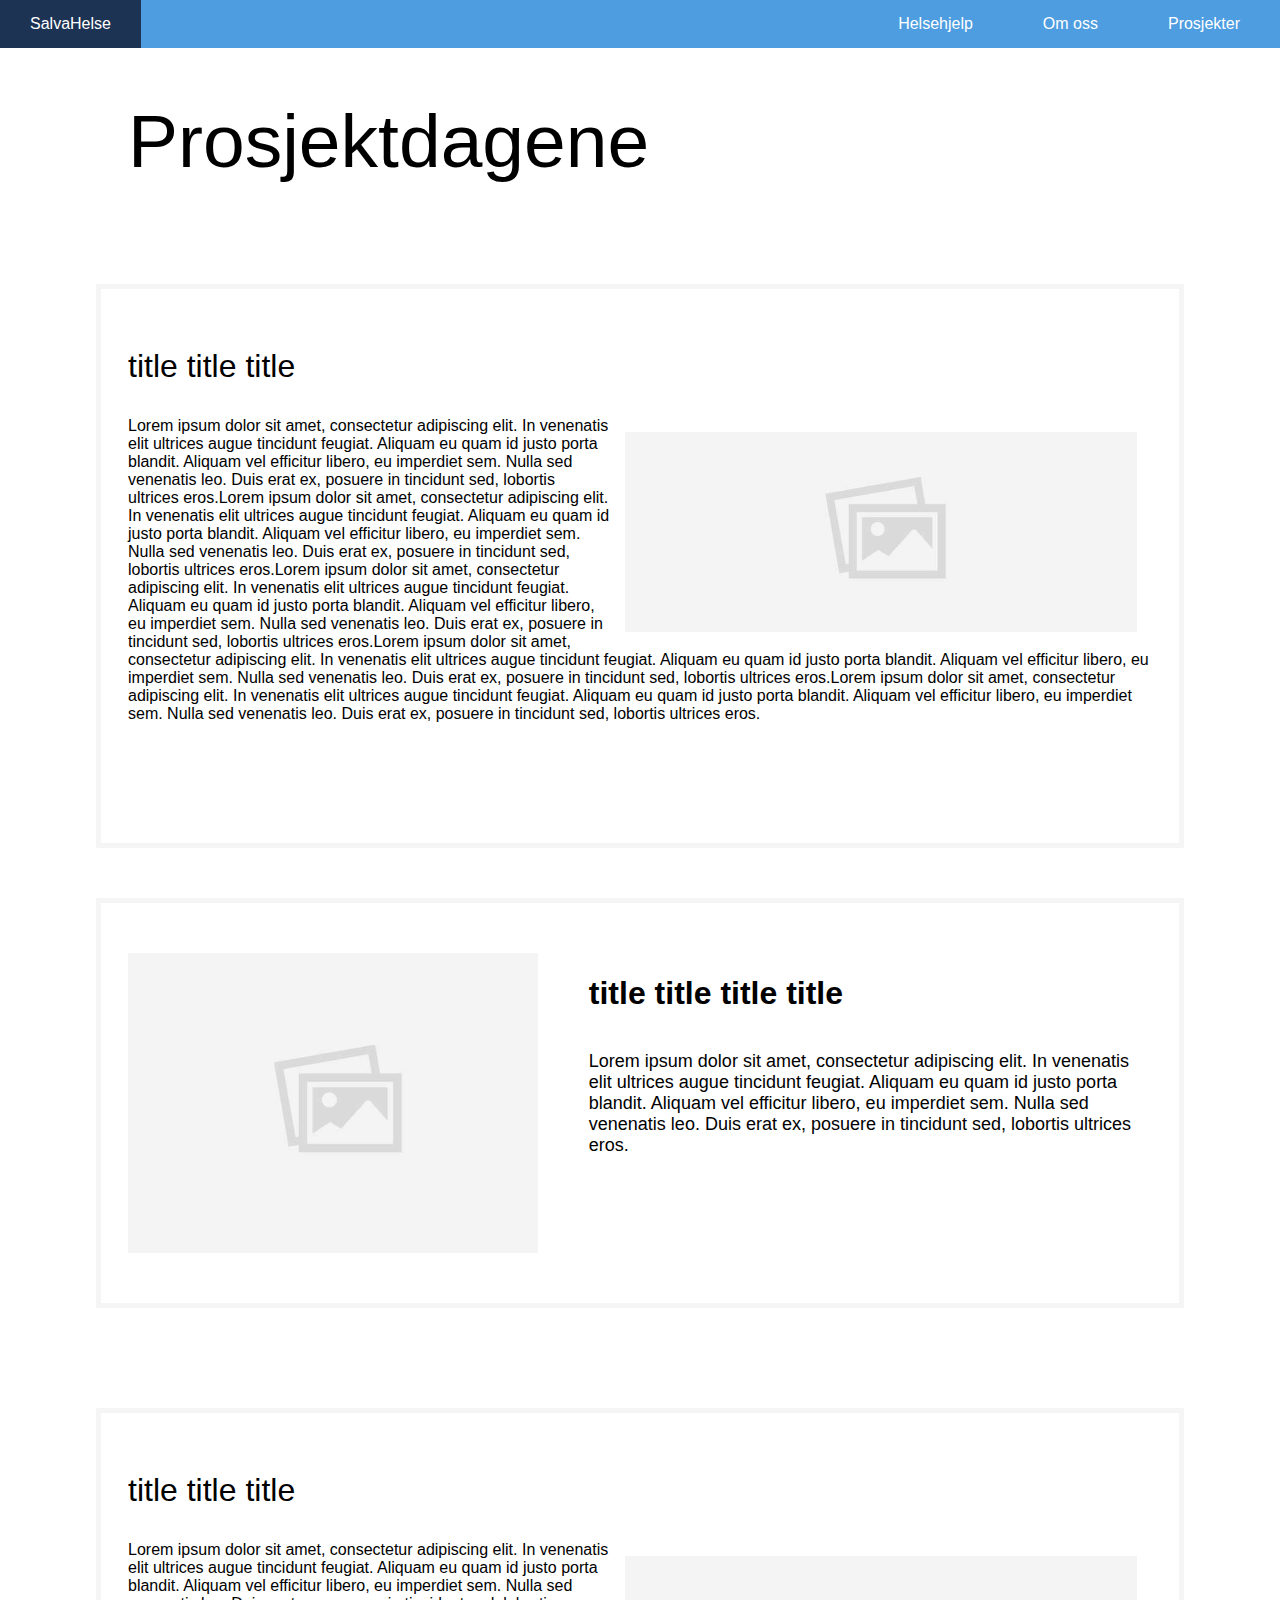
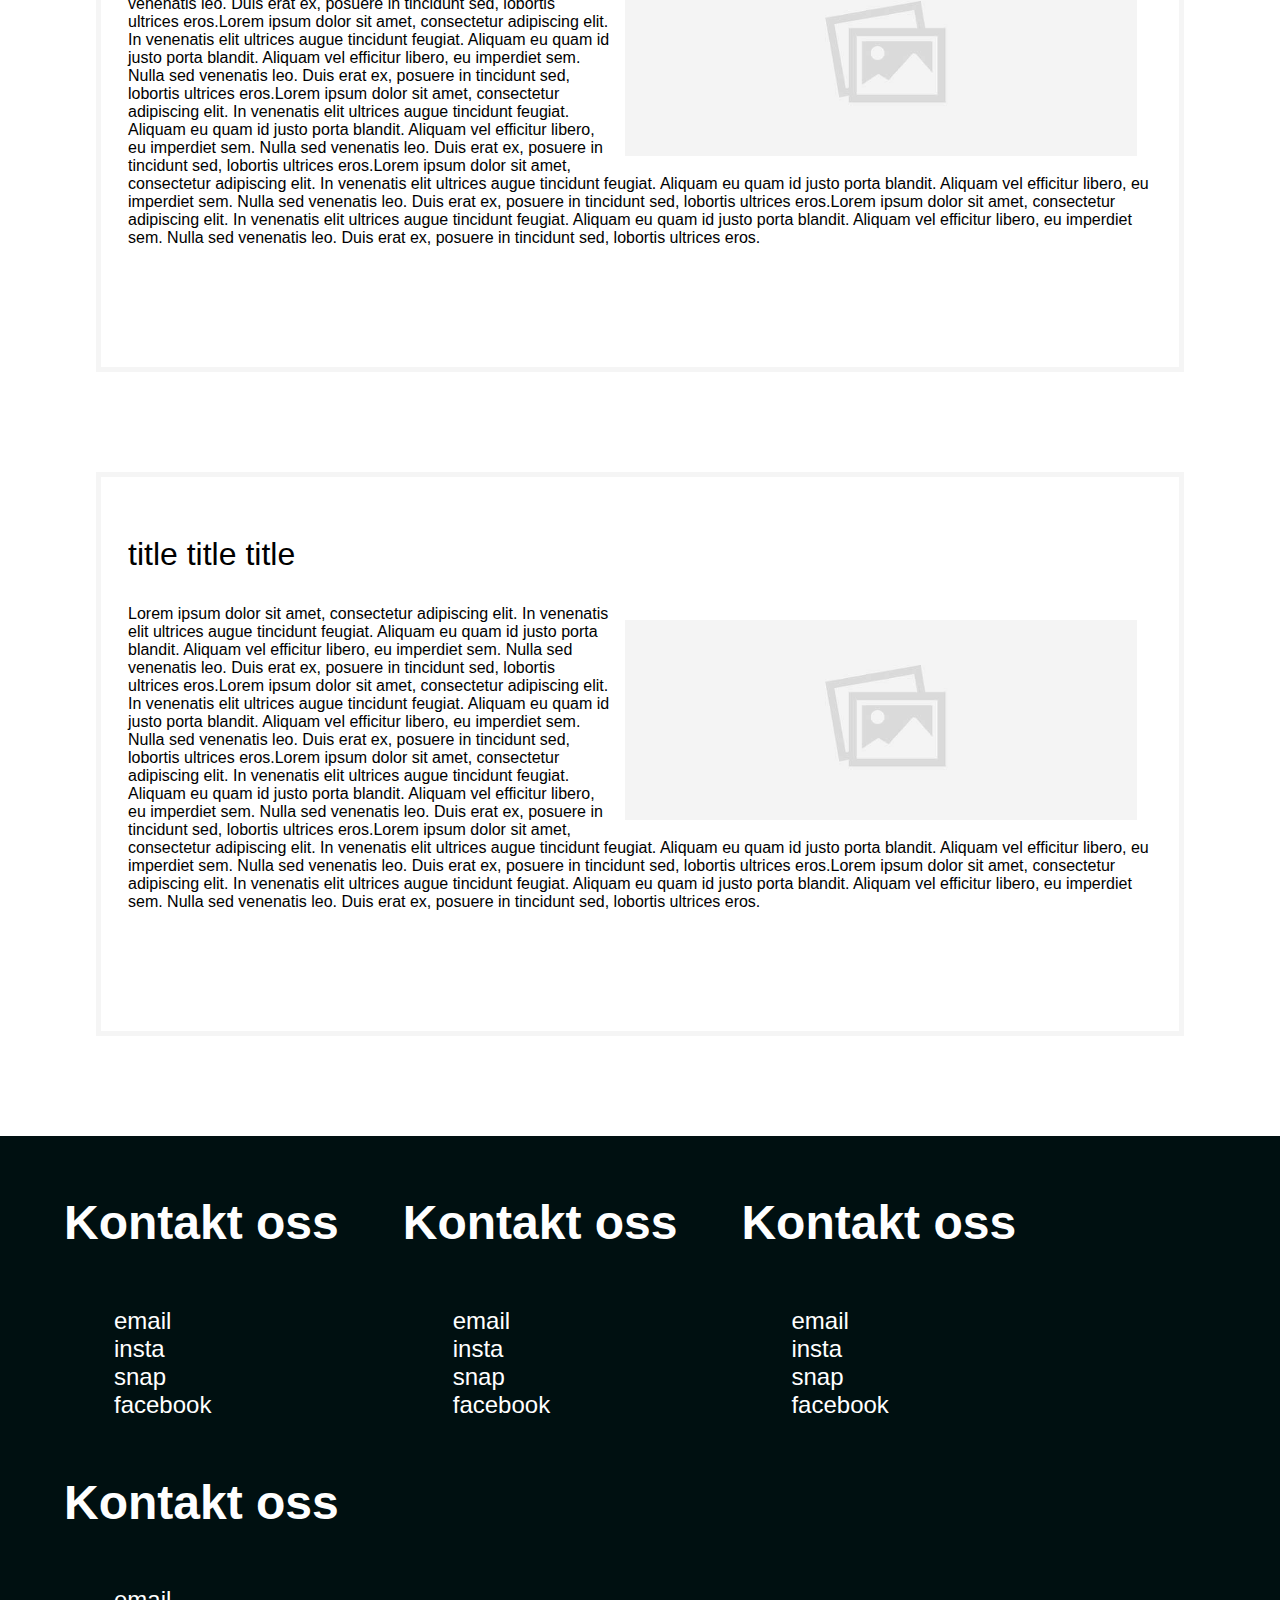
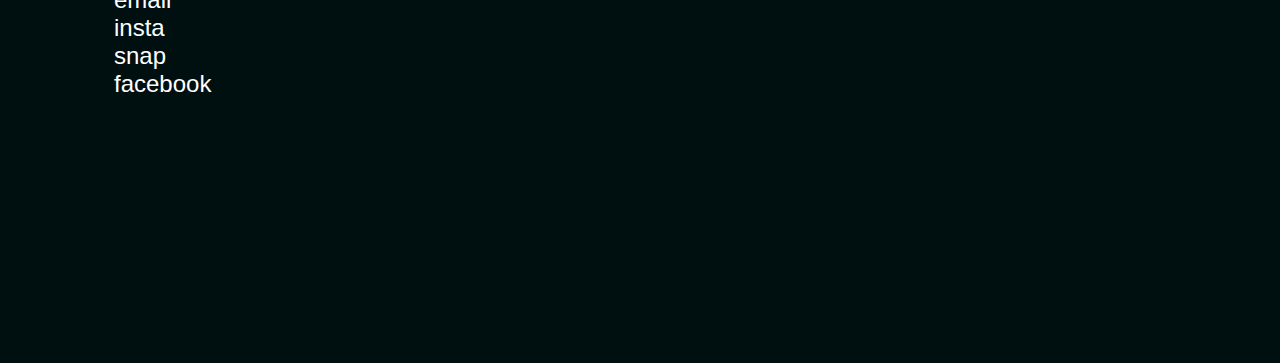
==== sub1.html @ 9a724789 "Add files via upload" ====
<!DOCTYPE html>
<html>
    <header>
        <meta charset="UTF-8">
        <title>...</title>
    </header>
    <body>
        <ul id="Ulbar">
            <li id="PsykiskHelse"><a href="#">SalvaHelse</a></li>
            <li class="NavBar"><a href="#">Prosjekter</a></li>
            <li class="NavBar"><a href="#">Om oss</a></li>
            <li class="NavBar"><a href="#">Helsehjelp</a></li>
        </ul>
        <h1 id="heading">Prosjektdagene</h1>
        <div class="letter">
            <h3>title title title</h3>
            <bilde class="img" id="right">.</bilde>
            <p>Lorem ipsum dolor sit amet, consectetur adipiscing elit. In venenatis elit ultrices augue tincidunt feugiat. Aliquam eu quam id justo porta blandit. Aliquam vel efficitur libero, eu imperdiet sem. Nulla sed venenatis leo. Duis erat ex, posuere in tincidunt sed, lobortis ultrices eros.Lorem ipsum dolor sit amet, consectetur adipiscing elit. In venenatis elit ultrices augue tincidunt feugiat. Aliquam eu quam id justo porta blandit. Aliquam vel efficitur libero, eu imperdiet sem. Nulla sed venenatis leo. Duis erat ex, posuere in tincidunt sed, lobortis ultrices eros.Lorem ipsum dolor sit amet, consectetur adipiscing elit. In venenatis elit ultrices augue tincidunt feugiat. Aliquam eu quam id justo porta blandit. Aliquam vel efficitur libero, eu imperdiet sem. Nulla sed venenatis leo. Duis erat ex, posuere in tincidunt sed, lobortis ultrices eros.Lorem ipsum dolor sit amet, consectetur adipiscing elit. In venenatis elit ultrices augue tincidunt feugiat. Aliquam eu quam id justo porta blandit. Aliquam vel efficitur libero, eu imperdiet sem. Nulla sed venenatis leo. Duis erat ex, posuere in tincidunt sed, lobortis ultrices eros.Lorem ipsum dolor sit amet, consectetur adipiscing elit. In venenatis elit ultrices augue tincidunt feugiat. Aliquam eu quam id justo porta blandit. Aliquam vel efficitur libero, eu imperdiet sem. Nulla sed venenatis leo. Duis erat ex, posuere in tincidunt sed, lobortis ultrices eros.</p>
        </div>
        <div class="InfoBox">
            <section class="parent-img" id="left">
                .
            </section>
            <h1 id="right">title title title title</h1>
            <p id="right">Lorem ipsum dolor sit amet, consectetur adipiscing elit. In venenatis elit ultrices augue tincidunt feugiat. Aliquam eu quam id justo porta blandit. Aliquam vel efficitur libero, eu imperdiet sem. Nulla sed venenatis leo. Duis erat ex, posuere in tincidunt sed, lobortis ultrices eros.</p>
        </div>
        <div class="letter">
            <h3>title title title</h3>
            <bilde class="img" id="right">.</bilde>
            <p>Lorem ipsum dolor sit amet, consectetur adipiscing elit. In venenatis elit ultrices augue tincidunt feugiat. Aliquam eu quam id justo porta blandit. Aliquam vel efficitur libero, eu imperdiet sem. Nulla sed venenatis leo. Duis erat ex, posuere in tincidunt sed, lobortis ultrices eros.Lorem ipsum dolor sit amet, consectetur adipiscing elit. In venenatis elit ultrices augue tincidunt feugiat. Aliquam eu quam id justo porta blandit. Aliquam vel efficitur libero, eu imperdiet sem. Nulla sed venenatis leo. Duis erat ex, posuere in tincidunt sed, lobortis ultrices eros.Lorem ipsum dolor sit amet, consectetur adipiscing elit. In venenatis elit ultrices augue tincidunt feugiat. Aliquam eu quam id justo porta blandit. Aliquam vel efficitur libero, eu imperdiet sem. Nulla sed venenatis leo. Duis erat ex, posuere in tincidunt sed, lobortis ultrices eros.Lorem ipsum dolor sit amet, consectetur adipiscing elit. In venenatis elit ultrices augue tincidunt feugiat. Aliquam eu quam id justo porta blandit. Aliquam vel efficitur libero, eu imperdiet sem. Nulla sed venenatis leo. Duis erat ex, posuere in tincidunt sed, lobortis ultrices eros.Lorem ipsum dolor sit amet, consectetur adipiscing elit. In venenatis elit ultrices augue tincidunt feugiat. Aliquam eu quam id justo porta blandit. Aliquam vel efficitur libero, eu imperdiet sem. Nulla sed venenatis leo. Duis erat ex, posuere in tincidunt sed, lobortis ultrices eros.</p>
        </div>
        <div class="letter">
            <h3>title title title</h3>
            <bilde class="img" id="right">.</bilde>
            <p>Lorem ipsum dolor sit amet, consectetur adipiscing elit. In venenatis elit ultrices augue tincidunt feugiat. Aliquam eu quam id justo porta blandit. Aliquam vel efficitur libero, eu imperdiet sem. Nulla sed venenatis leo. Duis erat ex, posuere in tincidunt sed, lobortis ultrices eros.Lorem ipsum dolor sit amet, consectetur adipiscing elit. In venenatis elit ultrices augue tincidunt feugiat. Aliquam eu quam id justo porta blandit. Aliquam vel efficitur libero, eu imperdiet sem. Nulla sed venenatis leo. Duis erat ex, posuere in tincidunt sed, lobortis ultrices eros.Lorem ipsum dolor sit amet, consectetur adipiscing elit. In venenatis elit ultrices augue tincidunt feugiat. Aliquam eu quam id justo porta blandit. Aliquam vel efficitur libero, eu imperdiet sem. Nulla sed venenatis leo. Duis erat ex, posuere in tincidunt sed, lobortis ultrices eros.Lorem ipsum dolor sit amet, consectetur adipiscing elit. In venenatis elit ultrices augue tincidunt feugiat. Aliquam eu quam id justo porta blandit. Aliquam vel efficitur libero, eu imperdiet sem. Nulla sed venenatis leo. Duis erat ex, posuere in tincidunt sed, lobortis ultrices eros.Lorem ipsum dolor sit amet, consectetur adipiscing elit. In venenatis elit ultrices augue tincidunt feugiat. Aliquam eu quam id justo porta blandit. Aliquam vel efficitur libero, eu imperdiet sem. Nulla sed venenatis leo. Duis erat ex, posuere in tincidunt sed, lobortis ultrices eros.</p>
        </div>
    </body>
    <footer>
        <container id="container">
            <section class="footerSEC" class="left">
                    <h1 class="footerH1">Kontakt oss</h1>
            <ul class="footerUL">
                <li><a href="#">email</a></li>
                <li><a href="#">insta</a></li>
                <li><a href="#">snap</a></li>
                <li><a href="#">facebook</a></li>
            </ul>
            </section>
            <section class="footerSEC" class="left">
            <h1 class="footerH1">Kontakt oss</h1>
            <ul class="footerUL">
                <li><a href="#">email</a></li>
                <li><a href="#">insta</a></li>
                <li><a href="#">snap</a></li>
                <li><a href="#">facebook</a></li>
            </ul>
            </section>
            <section class="footerSEC" class="left">
            <h1 class="footerH1">Kontakt oss</h1>
            <ul class="footerUL">
                <li><a href="#">email</a></li>
                <li><a href="#">insta</a></li>
                <li><a href="#">snap</a></li>
                <li><a href="#">facebook</a></li>
            </ul>
            </section>
            <section class="footerSEC" class="left">
            <h1 class="footerH1">Kontakt oss</h1>
            <ul class="footerUL">
                <li><a href="#">email</a></li>
                <li><a href="#">insta</a></li>
                <li><a href="#">snap</a></li>
                <li><a href="#">facebook</a></li>
            </ul>
            </section>
        </container>    
    </footer>
    <style>
        .InfoBox
        {
            height: 300px;
            width: 80%;
            transform: translate(-50%, 0);
            margin-left: 50%;
            margin-top: 50px;
            padding-top: 50px;
            padding-bottom: 50px;
            padding-left: 3vh;
            padding-right: 3vh;
            border: 5px solid whitesmoke;
        }
        .InfoBox h1 
        {
            text-align: left;
            width: 55%;
        }
        .InfoBox p
        {
            font-size: large;
            width: 55%;
            font-size: -60%;
        }

        .parent-img
        {
            width: 40%;
            height: 300px;
            margin-top: 0px;
            background: url('noimg.jpg');
            background-position: 50%, 50%;
            background-size: cover;
            color: transparent;
        }





        #heading
        {
            font-size: 75px;
            font-weight: normal;
            font-family: Arial, Helvetica, sans-serif;
            margin-left: 10%;
        }
        .letter
        {
            width: 80%;
            height: 500px;
            transform: translate(-50%, 0%);
            border: 5px solid whitesmoke;
            padding: 3vh;
            margin-left: 50%;
            margin-top: 100px;
        }
        .letter h3
        {
            font-family: Arial, Helvetica, sans-serif;
            font-weight: normal;
            font-size: xx-large;
        }
        .img
        {
            width: 50%;
            height: 40%;
            margin-top: 0px;
            background: url('noimg.jpg');
            background-position: 50%, 50%;
            background-size: cover;
            color: transparent;
            float: right;
            margin: 15px;
        }
        body
        {
            font-family: Arial, Helvetica, sans-serif;
            color: black;
            margin: 0;
            width: 100%;
            user-select: none;
            overflow-x: hidden;
        }
        #right
        {
            float: right;
        }
        #left
        {
            float: left;
        }
        #Ulbar 
        {
          list-style-type: none;
          margin: 0;
          padding: 0;
          overflow: hidden;
          background-color: #4d9de0; /*vh*/
          transition: all .5s;
        }

        .NavBar 
        {
          float: right;
          margin-right: 10px;
        }
        #PsykiskHelse
        {
            float: left;
        }
        #Ulbar li a 
        {
          display: block;
          color: white;
          text-align: center;
          padding: 15px 30px;
          text-decoration: none;
          transition: all .5s;

        }

        #Ulbar li a:hover {
          background-color: #1D3354;
        }

        #container 
        {
            width: 100%;
            height: 1080px;
            border-bottom: 2px solid white;
            margin-top: 100px;
        }
        footer
        {
            width: 100%;
            height: 800px;
            background-color: #001011;
            padding-top: 3vh;
            margin-top: 100px;
        }
        .footerSEC
        {
            color: white;
            background-color: #001011;
            font-family: Arial, Helvetica, sans-serif;
            float: left;
            margin-left: 5vw;
            font-size: x-large;
        }
        .footerUL
        {
            text-align: left;
            list-style-type: none;
            margin-left: 10px;
            float: left;
        }
        .footerUL li a
        {
            text-decoration: none;
            color: white;
        }
        .footerUL li a:hover
        {
            color: rgb(79, 119, 252);
        }
    </style>
    <script>
        //
    </script>
</html>
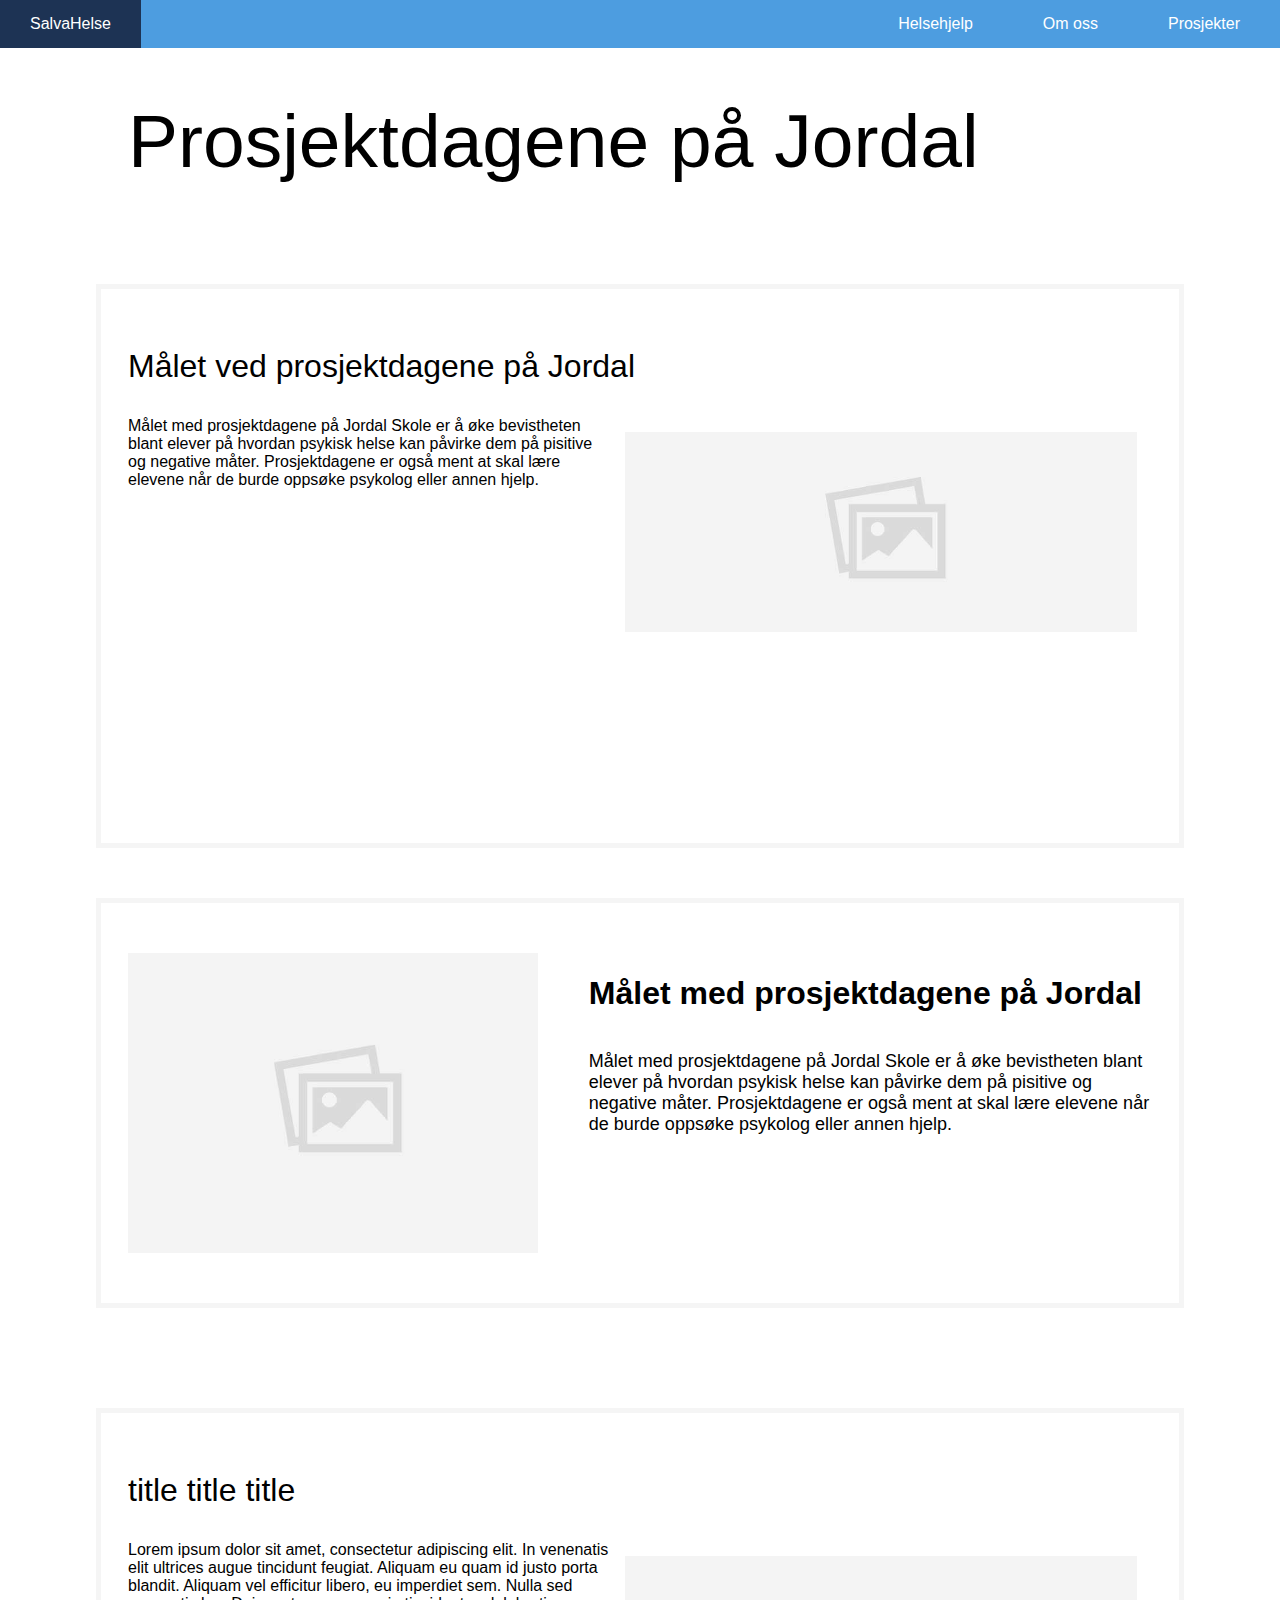
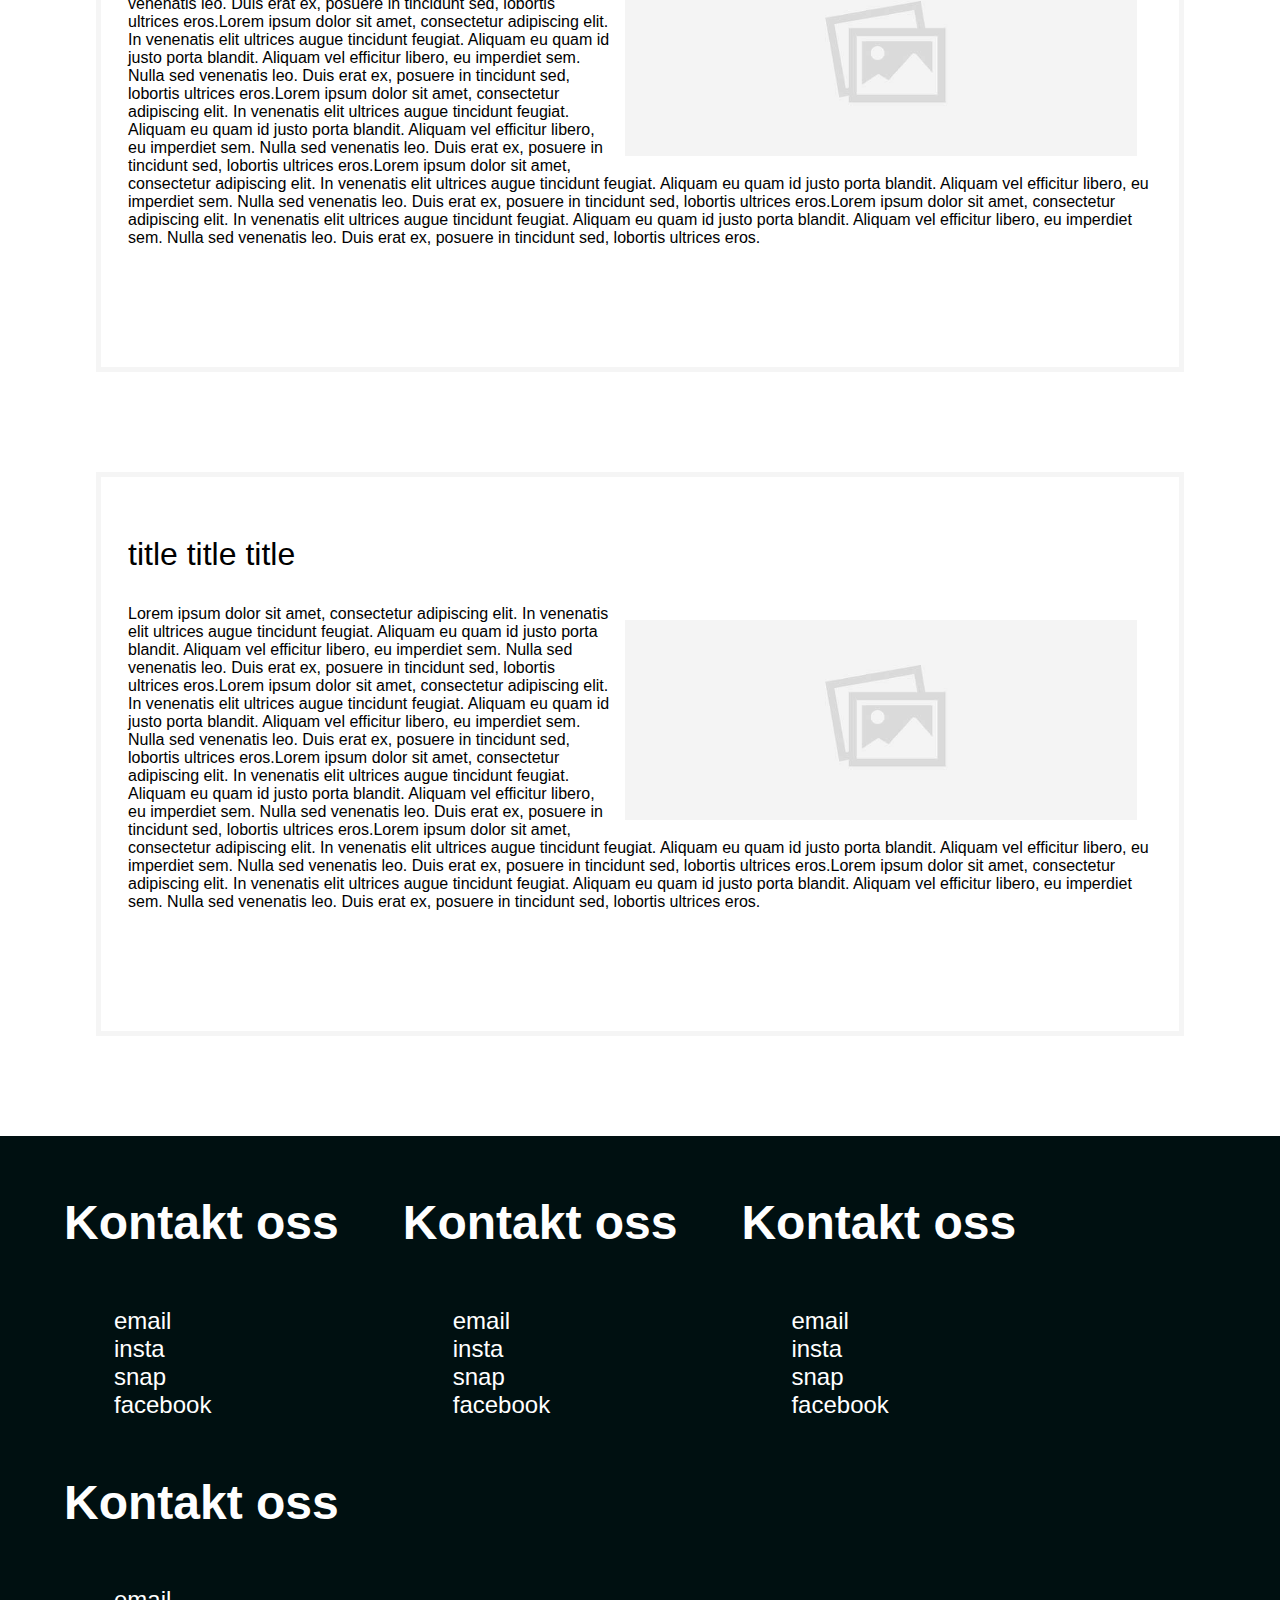
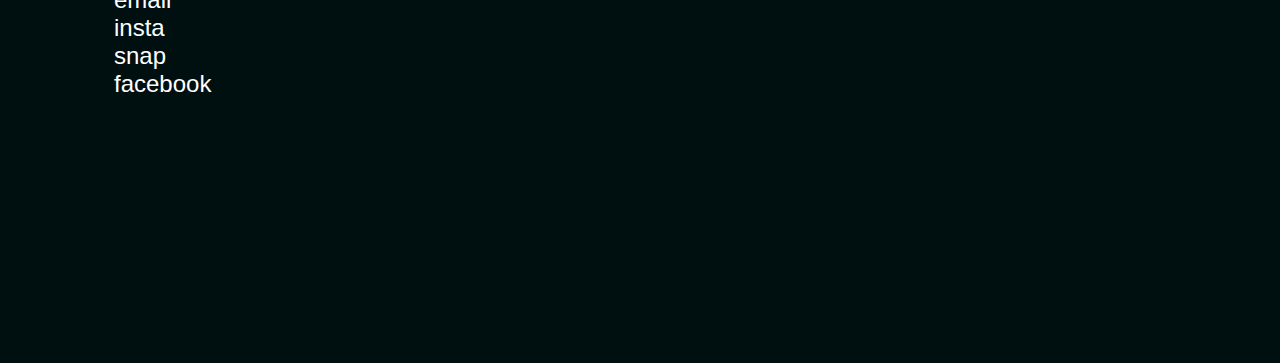
==== commit 08ebf775: "Add files via upload" ====
--- a/sub1.html
+++ b/sub1.html
@@ -11,18 +11,18 @@
             <li class="NavBar"><a href="#">Om oss</a></li>
             <li class="NavBar"><a href="#">Helsehjelp</a></li>
         </ul>
-        <h1 id="heading">Prosjektdagene</h1>
+        <h1 id="heading">Prosjektdagene på Jordal</h1>
         <div class="letter">
-            <h3>title title title</h3>
+            <h3>Målet ved prosjektdagene på Jordal</h3>
             <bilde class="img" id="right">.</bilde>
-            <p>Lorem ipsum dolor sit amet, consectetur adipiscing elit. In venenatis elit ultrices augue tincidunt feugiat. Aliquam eu quam id justo porta blandit. Aliquam vel efficitur libero, eu imperdiet sem. Nulla sed venenatis leo. Duis erat ex, posuere in tincidunt sed, lobortis ultrices eros.Lorem ipsum dolor sit amet, consectetur adipiscing elit. In venenatis elit ultrices augue tincidunt feugiat. Aliquam eu quam id justo porta blandit. Aliquam vel efficitur libero, eu imperdiet sem. Nulla sed venenatis leo. Duis erat ex, posuere in tincidunt sed, lobortis ultrices eros.Lorem ipsum dolor sit amet, consectetur adipiscing elit. In venenatis elit ultrices augue tincidunt feugiat. Aliquam eu quam id justo porta blandit. Aliquam vel efficitur libero, eu imperdiet sem. Nulla sed venenatis leo. Duis erat ex, posuere in tincidunt sed, lobortis ultrices eros.Lorem ipsum dolor sit amet, consectetur adipiscing elit. In venenatis elit ultrices augue tincidunt feugiat. Aliquam eu quam id justo porta blandit. Aliquam vel efficitur libero, eu imperdiet sem. Nulla sed venenatis leo. Duis erat ex, posuere in tincidunt sed, lobortis ultrices eros.Lorem ipsum dolor sit amet, consectetur adipiscing elit. In venenatis elit ultrices augue tincidunt feugiat. Aliquam eu quam id justo porta blandit. Aliquam vel efficitur libero, eu imperdiet sem. Nulla sed venenatis leo. Duis erat ex, posuere in tincidunt sed, lobortis ultrices eros.</p>
+            <p>Målet med prosjektdagene på Jordal Skole er å øke bevistheten blant elever på hvordan psykisk helse kan påvirke dem på pisitive og negative måter. Prosjektdagene er også ment at skal lære elevene når de burde oppsøke psykolog eller annen hjelp.</p>
         </div>
         <div class="InfoBox">
             <section class="parent-img" id="left">
                 .
             </section>
-            <h1 id="right">title title title title</h1>
-            <p id="right">Lorem ipsum dolor sit amet, consectetur adipiscing elit. In venenatis elit ultrices augue tincidunt feugiat. Aliquam eu quam id justo porta blandit. Aliquam vel efficitur libero, eu imperdiet sem. Nulla sed venenatis leo. Duis erat ex, posuere in tincidunt sed, lobortis ultrices eros.</p>
+            <h1 id="right">Målet med prosjektdagene på Jordal</h1>
+            <p id="right">Målet med prosjektdagene på Jordal Skole er å øke bevistheten blant elever på hvordan psykisk helse kan påvirke dem på pisitive og negative måter. Prosjektdagene er også ment at skal lære elevene når de burde oppsøke psykolog eller annen hjelp.</p>
         </div>
         <div class="letter">
             <h3>title title title</h3>
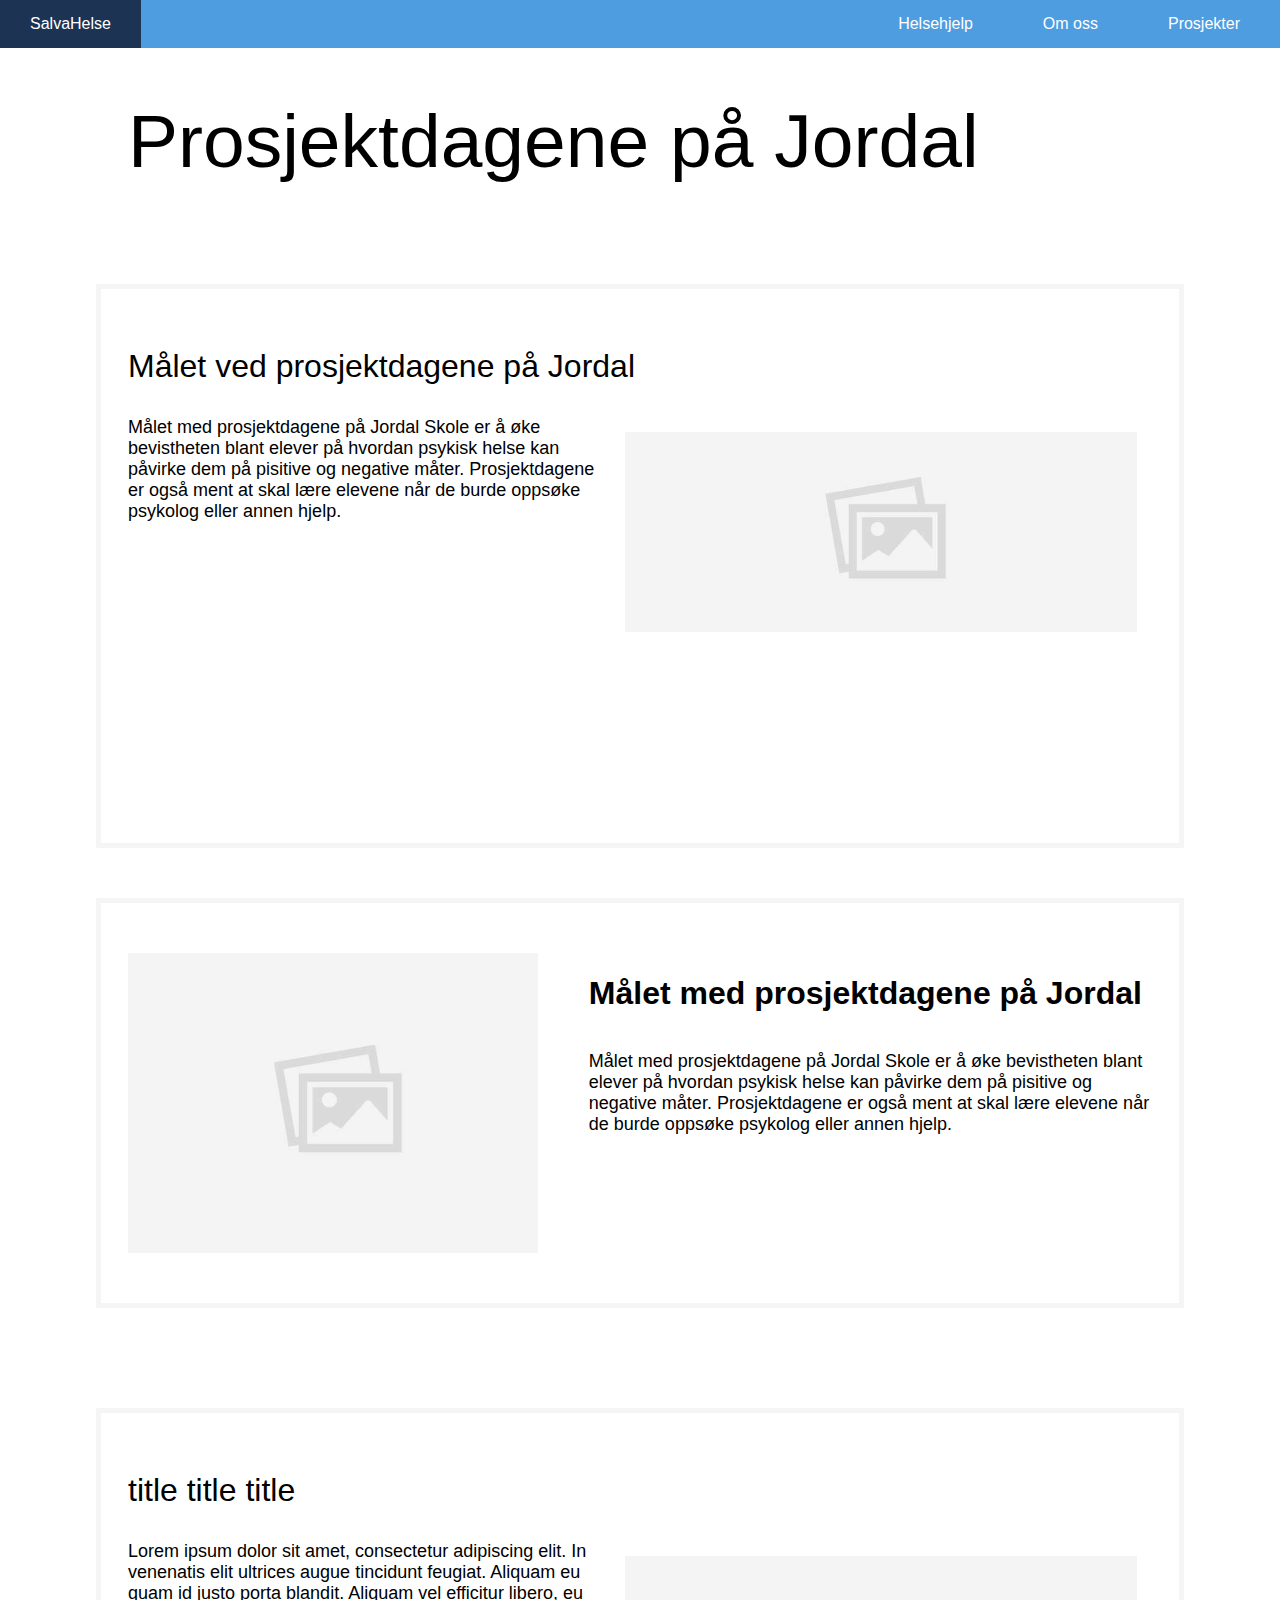
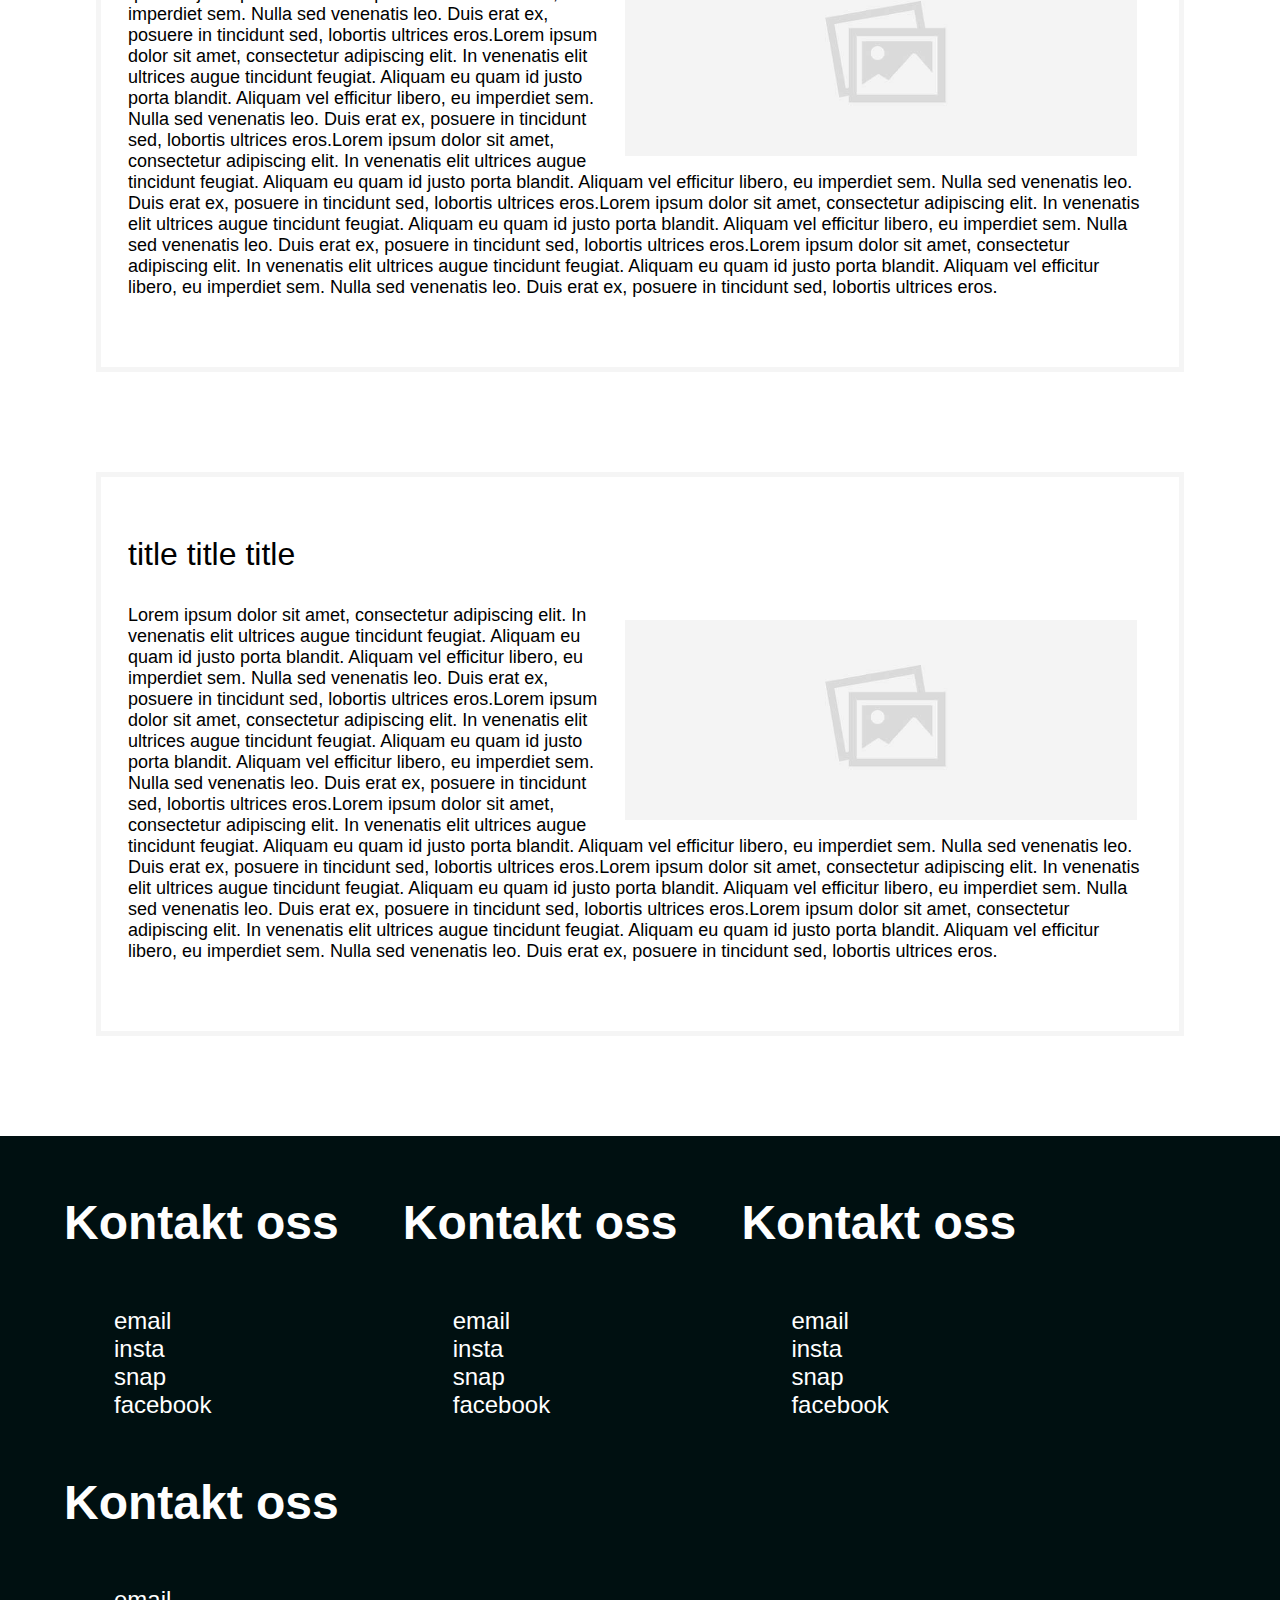
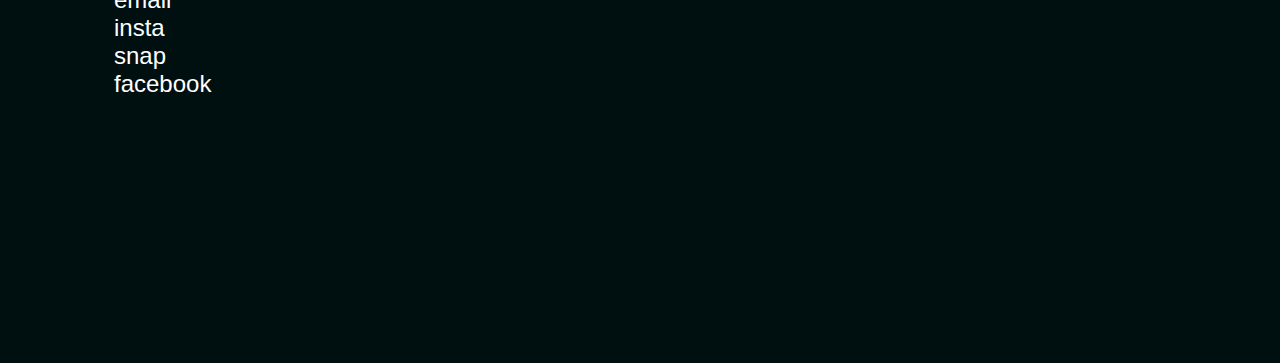
==== commit 2d7099c6: "Add files via upload" ====
--- a/sub1.html
+++ b/sub1.html
@@ -139,6 +139,10 @@
             font-weight: normal;
             font-size: xx-large;
         }
+        .letter p
+        {
+            font-size: large;
+        }
         .img
         {
             width: 50%;
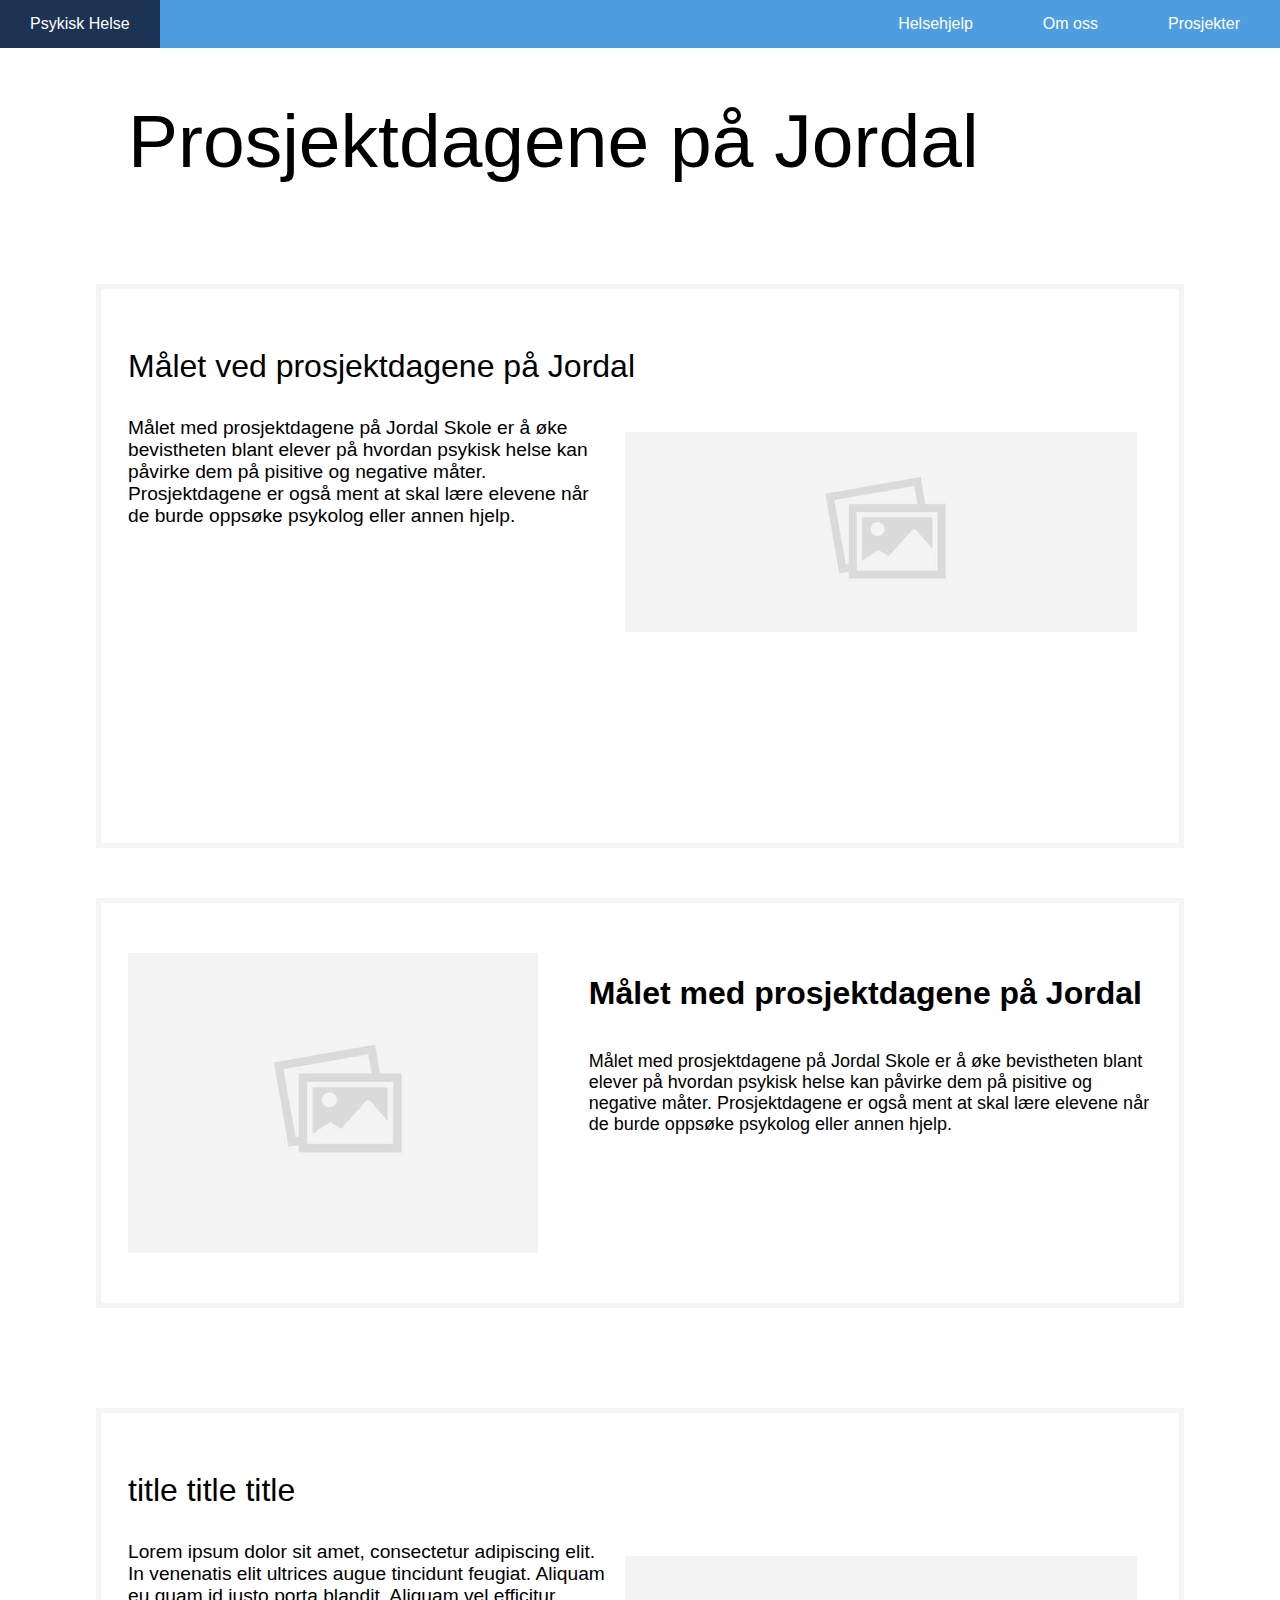
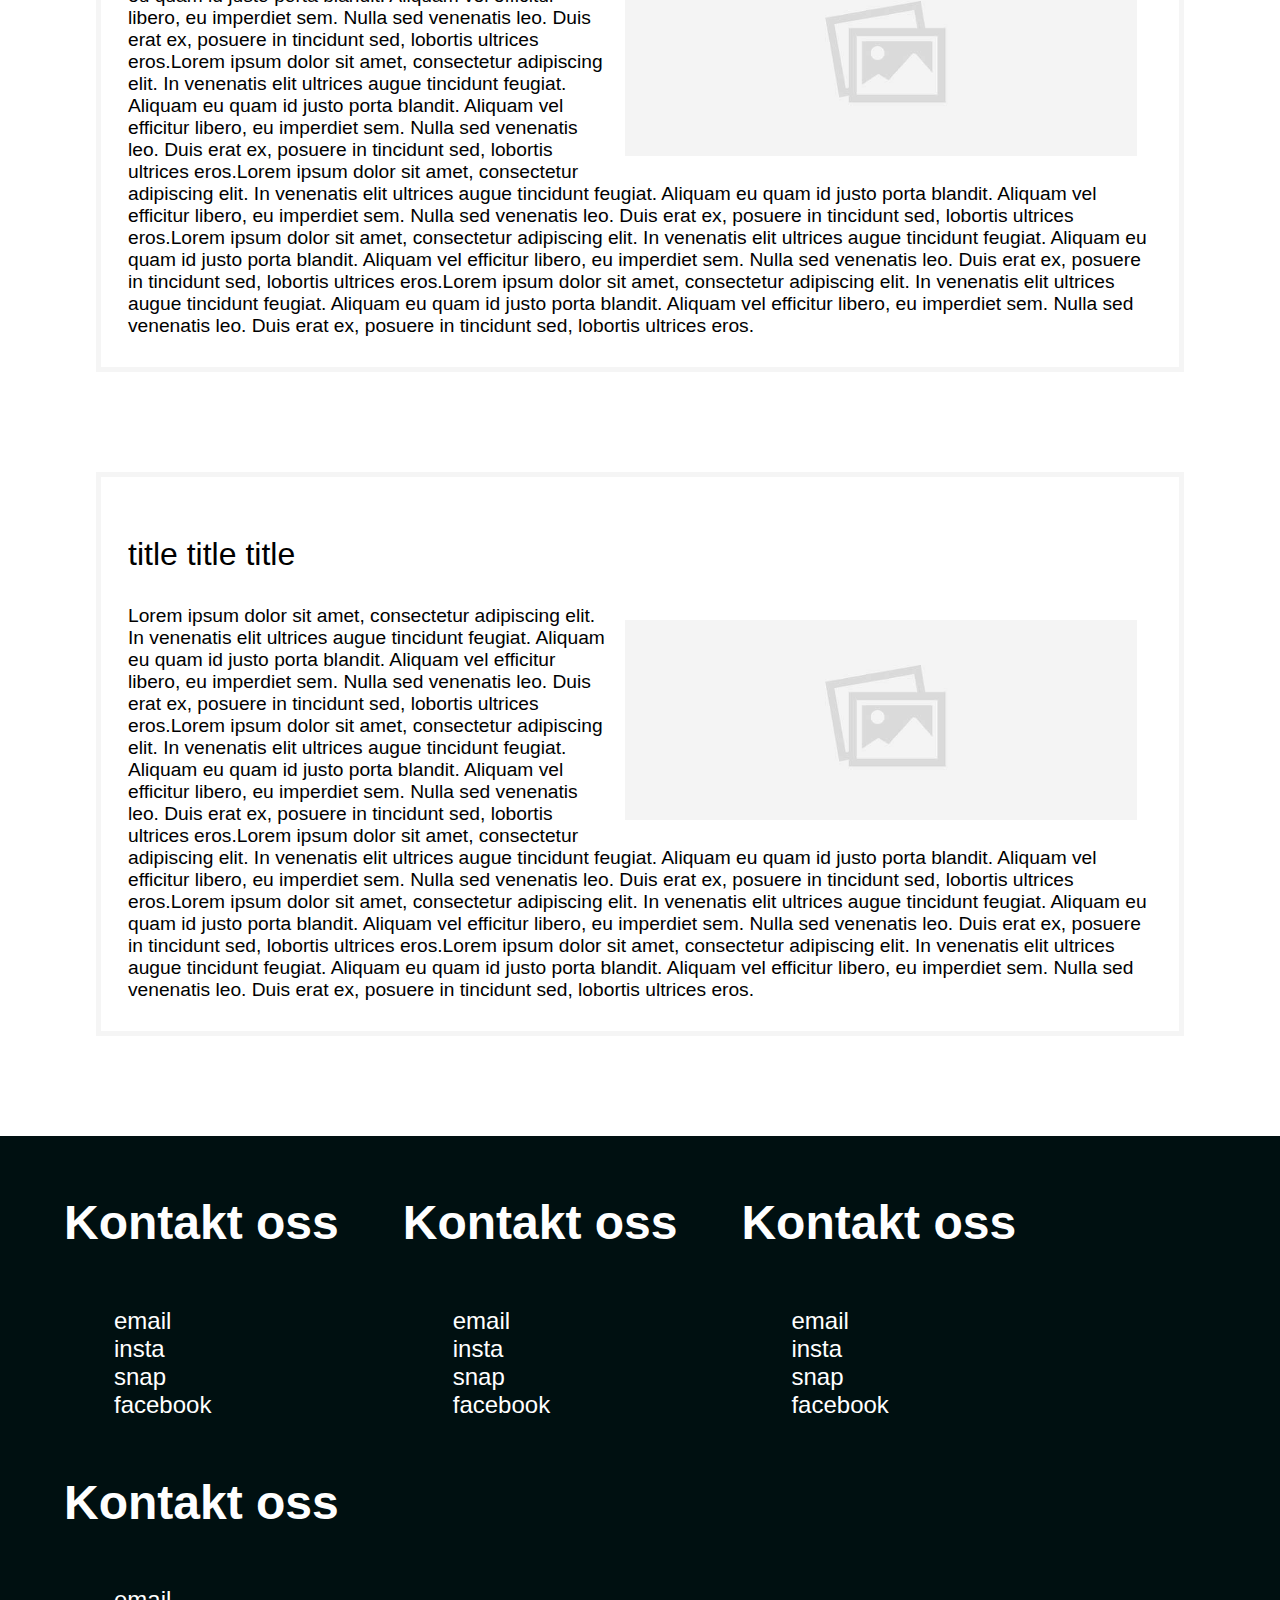
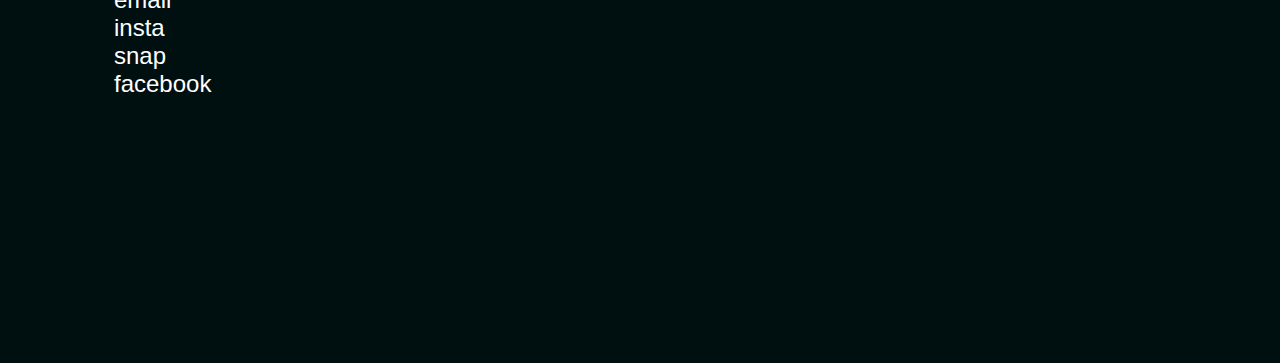
==== commit 8c40fe49: "Add files via upload" ====
--- a/sub1.html
+++ b/sub1.html
@@ -6,7 +6,7 @@
     </header>
     <body>
         <ul id="Ulbar">
-            <li id="PsykiskHelse"><a href="#">SalvaHelse</a></li>
+            <li id="PsykiskHelse"><a href="https://pasabona.github.io/PsykiskHelse/">Psykisk Helse</a></li>
             <li class="NavBar"><a href="#">Prosjekter</a></li>
             <li class="NavBar"><a href="#">Om oss</a></li>
             <li class="NavBar"><a href="#">Helsehjelp</a></li>
@@ -141,7 +141,7 @@
         }
         .letter p
         {
-            font-size: large;
+            font-size: larger;
         }
         .img
         {
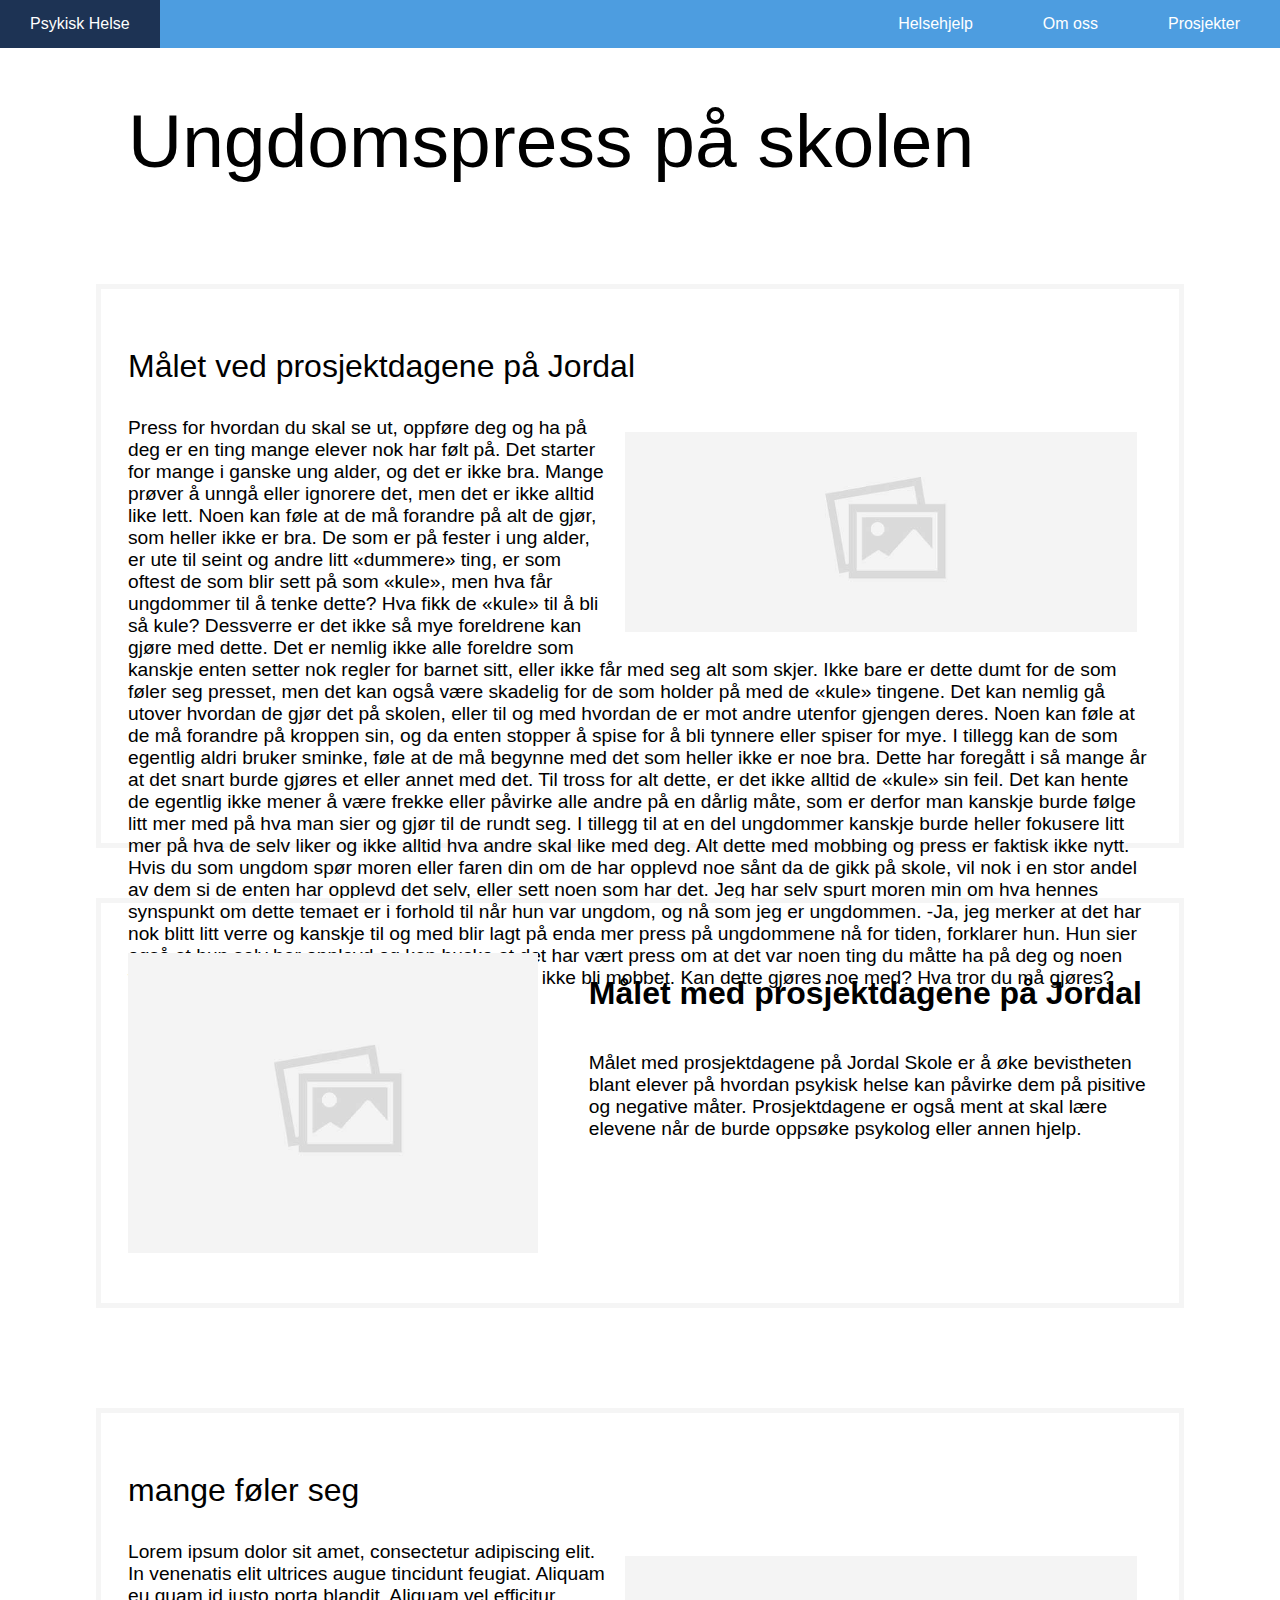
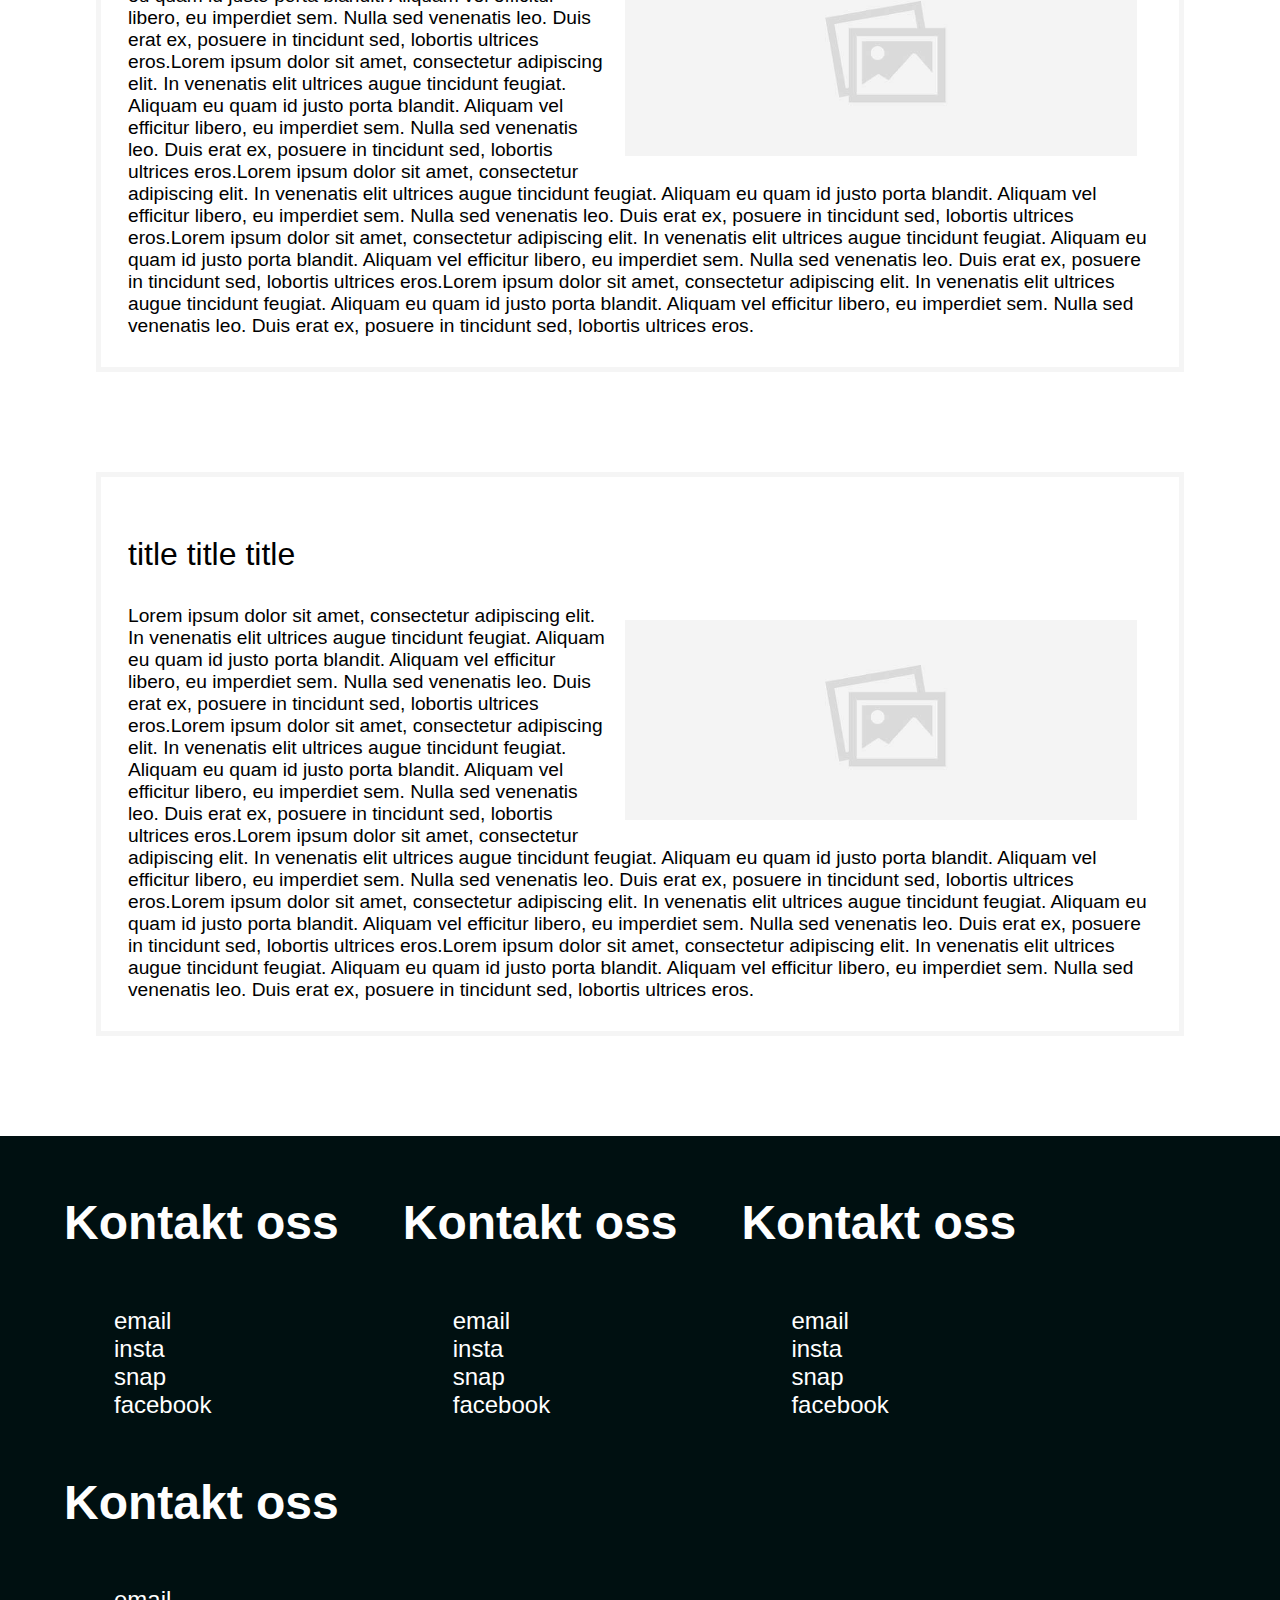
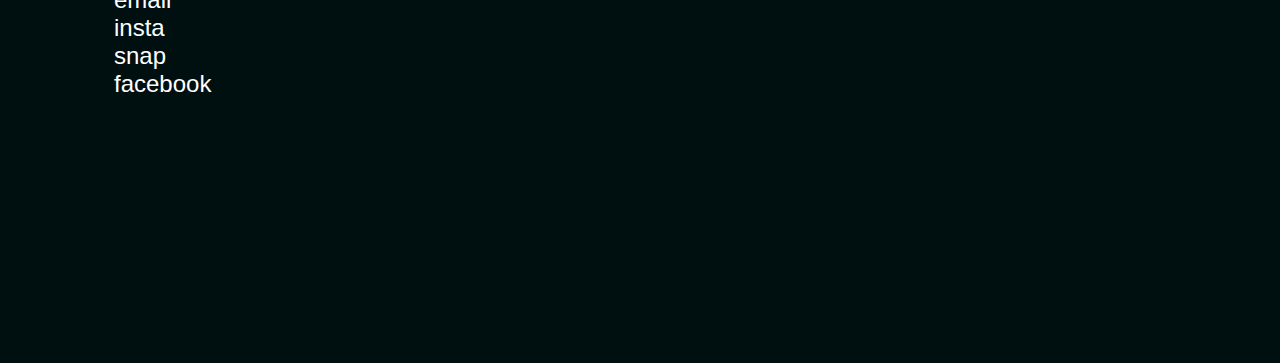
==== commit 058813b8: "Add files via upload" ====
--- a/sub1.html
+++ b/sub1.html
@@ -11,11 +11,23 @@
             <li class="NavBar"><a href="#">Om oss</a></li>
             <li class="NavBar"><a href="#">Helsehjelp</a></li>
         </ul>
-        <h1 id="heading">Prosjektdagene på Jordal</h1>
+        <h1 id="heading">Ungdomspress på skolen</h1>
         <div class="letter">
             <h3>Målet ved prosjektdagene på Jordal</h3>
             <bilde class="img" id="right">.</bilde>
-            <p>Målet med prosjektdagene på Jordal Skole er å øke bevistheten blant elever på hvordan psykisk helse kan påvirke dem på pisitive og negative måter. Prosjektdagene er også ment at skal lære elevene når de burde oppsøke psykolog eller annen hjelp.</p>
+            <p>Press for hvordan du skal se ut, oppføre deg og ha på deg er en ting mange elever nok har følt på. Det starter for mange i ganske ung alder, og det er ikke bra. Mange prøver å unngå eller ignorere det, men det er ikke alltid like lett. Noen kan føle at de må forandre på alt de gjør, som heller ikke er bra. De som er på fester i ung alder, er ute til seint og andre litt «dummere» ting, er som oftest de som blir sett på som «kule», men hva får ungdommer til å tenke dette? Hva fikk de «kule» til å bli så kule?
+
+                Dessverre er det ikke så mye foreldrene kan gjøre med dette. Det er nemlig ikke alle foreldre som kanskje enten setter nok regler for barnet sitt, eller ikke får med seg alt som skjer. Ikke bare er dette dumt for de som føler seg presset, men det kan også være skadelig for de som holder på med de «kule» tingene. Det kan nemlig gå utover hvordan de gjør det på skolen, eller til og med hvordan de er mot andre utenfor gjengen deres. 
+                
+                Noen kan føle at de må forandre på kroppen sin, og da enten stopper å spise for å bli tynnere eller spiser for mye. I tillegg kan de som egentlig aldri bruker sminke, føle at de må begynne med det som heller ikke er noe bra. Dette har foregått i så mange år at det snart burde gjøres et eller annet med det. 
+                
+                Til tross for alt dette, er det ikke alltid de «kule» sin feil. Det kan hente de egentlig ikke mener å være frekke eller påvirke alle andre på en dårlig måte, som er derfor man kanskje burde følge litt mer med på hva man sier og gjør til de rundt seg. I tillegg til at en del ungdommer kanskje burde heller fokusere litt mer på hva de selv liker og ikke alltid hva andre skal like med deg. 
+
+                Alt dette med mobbing og press er faktisk ikke nytt. Hvis du som ungdom spør moren eller faren din om de har opplevd noe sånt da de gikk på skole, vil nok i en stor andel av dem si de enten har opplevd det selv, eller sett noen som har det.   
+                
+                Jeg har selv spurt moren min om hva hennes synspunkt om dette temaet er i forhold til når hun var ungdom, og nå som jeg er ungdommen. -Ja, jeg merker at det har nok blitt litt verre og kanskje til og med blir lagt på enda mer press på ungdommene nå for tiden, forklarer hun. Hun sier også at hun selv har opplevd og kan huske at det har vært press om at det var noen ting du måtte ha på deg og noen ting du ikke skulle ha på deg for å virke kul, eller ikke bli mobbet.  
+                
+                Kan dette gjøres noe med? Hva tror du må gjøres?</p>
         </div>
         <div class="InfoBox">
             <section class="parent-img" id="left">
@@ -25,7 +37,7 @@
             <p id="right">Målet med prosjektdagene på Jordal Skole er å øke bevistheten blant elever på hvordan psykisk helse kan påvirke dem på pisitive og negative måter. Prosjektdagene er også ment at skal lære elevene når de burde oppsøke psykolog eller annen hjelp.</p>
         </div>
         <div class="letter">
-            <h3>title title title</h3>
+            <h3>mange føler seg </h3>
             <bilde class="img" id="right">.</bilde>
             <p>Lorem ipsum dolor sit amet, consectetur adipiscing elit. In venenatis elit ultrices augue tincidunt feugiat. Aliquam eu quam id justo porta blandit. Aliquam vel efficitur libero, eu imperdiet sem. Nulla sed venenatis leo. Duis erat ex, posuere in tincidunt sed, lobortis ultrices eros.Lorem ipsum dolor sit amet, consectetur adipiscing elit. In venenatis elit ultrices augue tincidunt feugiat. Aliquam eu quam id justo porta blandit. Aliquam vel efficitur libero, eu imperdiet sem. Nulla sed venenatis leo. Duis erat ex, posuere in tincidunt sed, lobortis ultrices eros.Lorem ipsum dolor sit amet, consectetur adipiscing elit. In venenatis elit ultrices augue tincidunt feugiat. Aliquam eu quam id justo porta blandit. Aliquam vel efficitur libero, eu imperdiet sem. Nulla sed venenatis leo. Duis erat ex, posuere in tincidunt sed, lobortis ultrices eros.Lorem ipsum dolor sit amet, consectetur adipiscing elit. In venenatis elit ultrices augue tincidunt feugiat. Aliquam eu quam id justo porta blandit. Aliquam vel efficitur libero, eu imperdiet sem. Nulla sed venenatis leo. Duis erat ex, posuere in tincidunt sed, lobortis ultrices eros.Lorem ipsum dolor sit amet, consectetur adipiscing elit. In venenatis elit ultrices augue tincidunt feugiat. Aliquam eu quam id justo porta blandit. Aliquam vel efficitur libero, eu imperdiet sem. Nulla sed venenatis leo. Duis erat ex, posuere in tincidunt sed, lobortis ultrices eros.</p>
         </div>
@@ -96,7 +108,7 @@
         }
         .InfoBox p
         {
-            font-size: large;
+            font-size: larger;
             width: 55%;
             font-size: -60%;
         }
